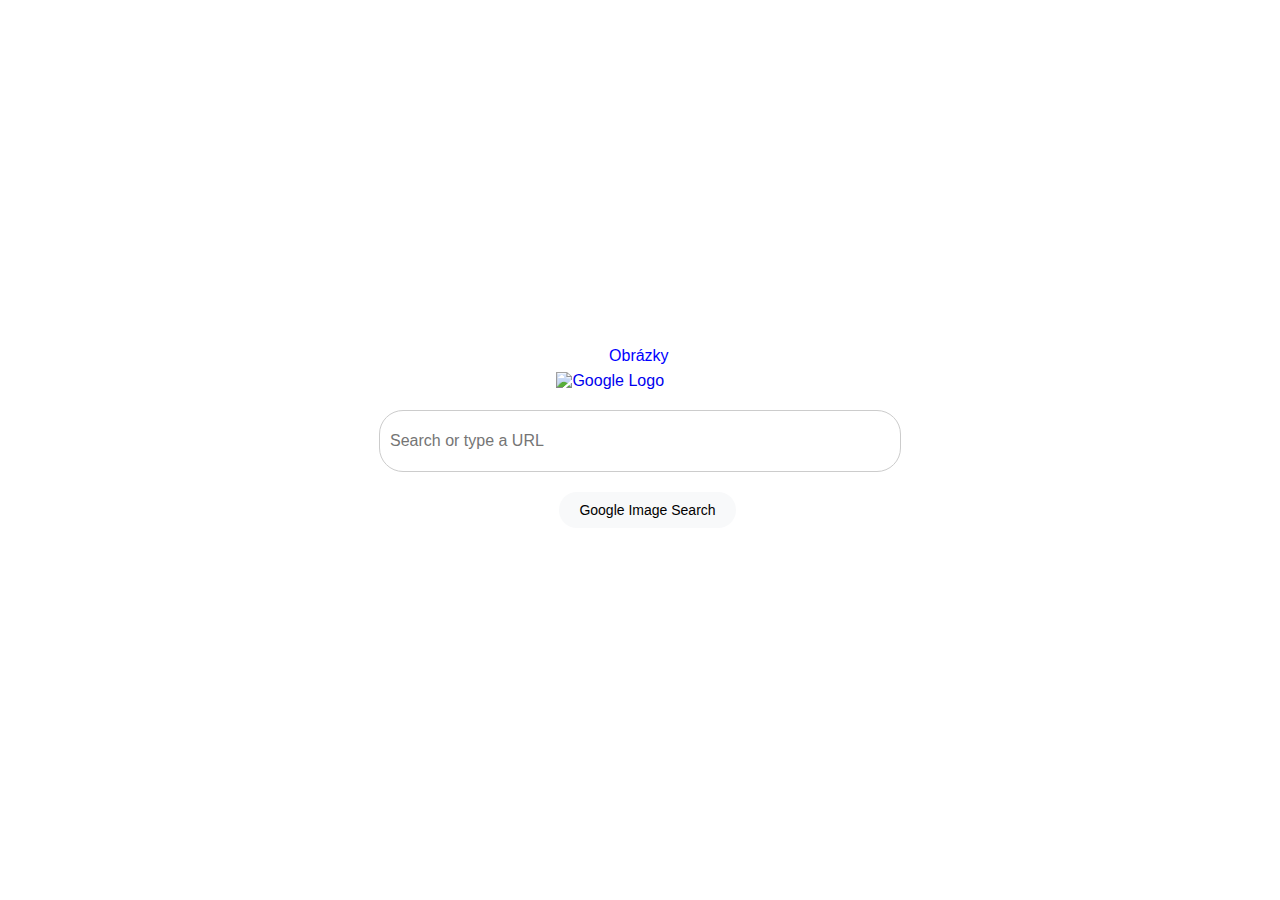
==== image.html @ 9ed7e204 "first commit" ====
<!DOCTYPE html>
<html lang="en">
    <head>
        <title>Image Search</title>
        <link rel="stylesheet" href="custom/custImg.css">
        <link href="https://www.google.com/images/branding/product/1x/gsa_android_144dp.png" rel="icon">
    </head>
    <body>
        <div class="main">
            <a href="index.html"><img id="logo" src="https://www.google.com/images/branding/googlelogo/1x/googlelogo_color_272x92dp.png" alt="Google Logo"><span>Obrázky</span></a>
            <form action="https://www.google.com/search">
                <input type="hidden" name="tbm" value="isch">
                <input id="inpt" type="text" name="q" placeholder="Search or type a URL">
                <input type="submit" name="btnK" value="Google Image Search" class="button">
            </form>
        </div>
    </body>
</html>
---- custom/custImg.css ----
@import url("./custom.scss");
body {
  display: grid;
  height: 100vh;
  margin: 0;
  font-family: Arial, sans-serif;
}

div {
  display: flex;
}

div.header {
  justify-content: flex-end;
  height: 5em;
  align-items: center;
}

div.header a {
  color: rgb(20, 20, 20);
  text-decoration: none;
  margin: 0 8px 0 8px;
}
div.header a:hover {
  text-decoration: underline;
}

div.main {
  display: flex;
  flex-direction: column;
  align-items: center;
  justify-self: center;
}

#logo {
  width: 272px;
  height: auto;
  margin-bottom: 20px;
}

form {
  display: grid;
  justify-items: center;
}

input[type=text] {
  display: block;
  width: 500px;
  height: 40px;
  padding: 10px;
  font-size: 16px;
  border: 1px solid #ccc;
  border-radius: 24px;
  outline: none;
}
input[type=text]:hover {
  filter: drop-shadow(4px 4px 8px #c5c5c5);
}

input[type=submit] {
  display: block;
  margin-left: 15px;
  margin-top: 20px;
  padding: 10px 20px;
  font-size: 14px;
  border: none;
  border-radius: 24px;
  background-color: #f8f9fa;
  cursor: pointer;
  transition: background-color 0.3s;
}
input[type=submit]:hover {
  background-color: #e8e8e8;
}

body {
  display: flex;
  flex-direction: column;
  align-items: center;
  justify-content: center;
}

a {
  text-decoration: none;
}

span {
  position: relative;
  right: 55px;
  bottom: 25px;
  color: blue;
  text-decoration: none;
}/*# sourceMappingURL=custImg.css.map */
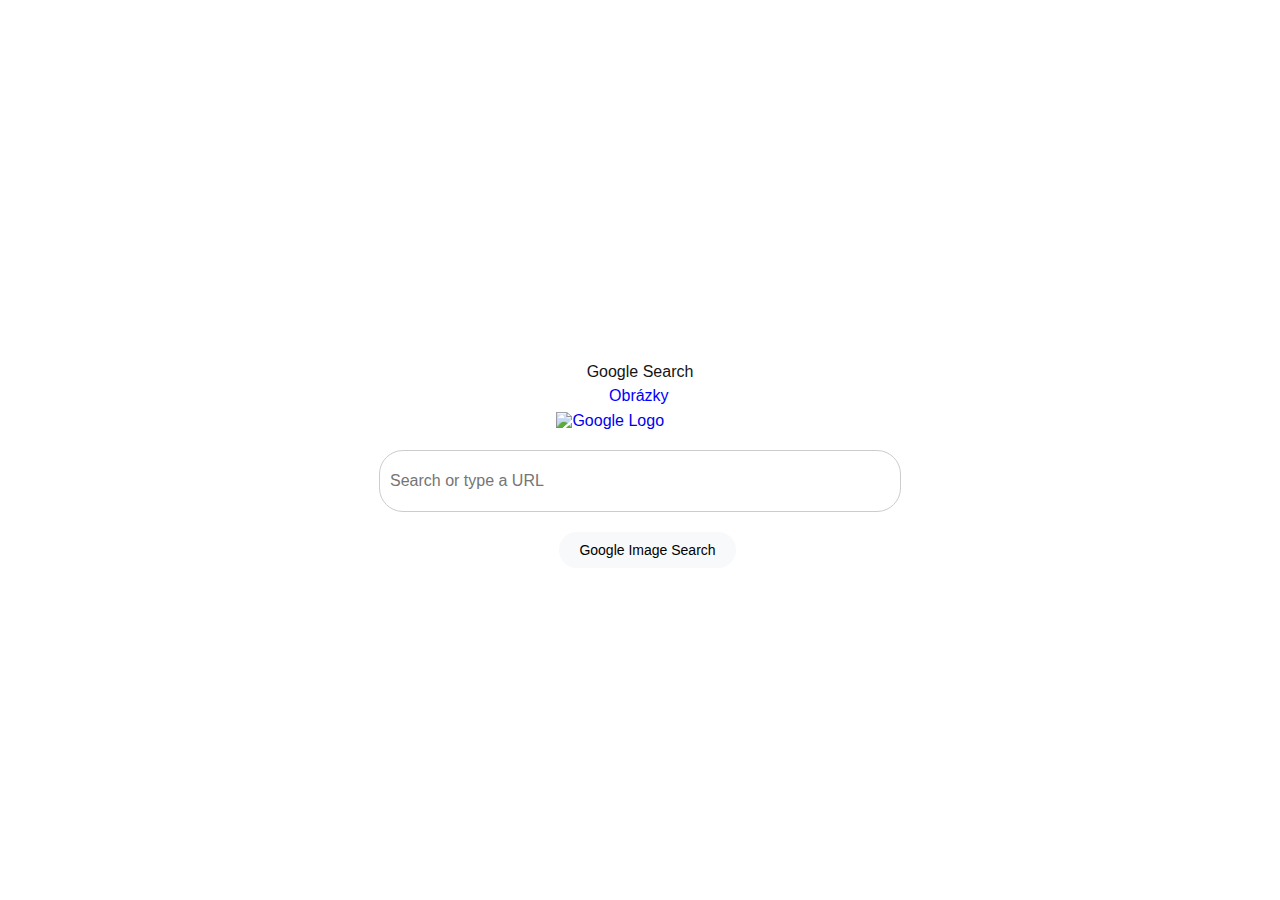
==== commit 10626c31: "update" ====
--- a/image.html
+++ b/image.html
@@ -6,6 +6,9 @@
         <link href="https://www.google.com/images/branding/product/1x/gsa_android_144dp.png" rel="icon">
     </head>
     <body>
+        <div class="header">
+            <a href="index.html">Google Search</a>
+        </div>
         <div class="main">
             <a href="index.html"><img id="logo" src="https://www.google.com/images/branding/googlelogo/1x/googlelogo_color_272x92dp.png" alt="Google Logo"><span>Obrázky</span></a>
             <form action="https://www.google.com/search">
@@ -15,4 +18,5 @@
             </form>
         </div>
     </body>
+    </body>
 </html>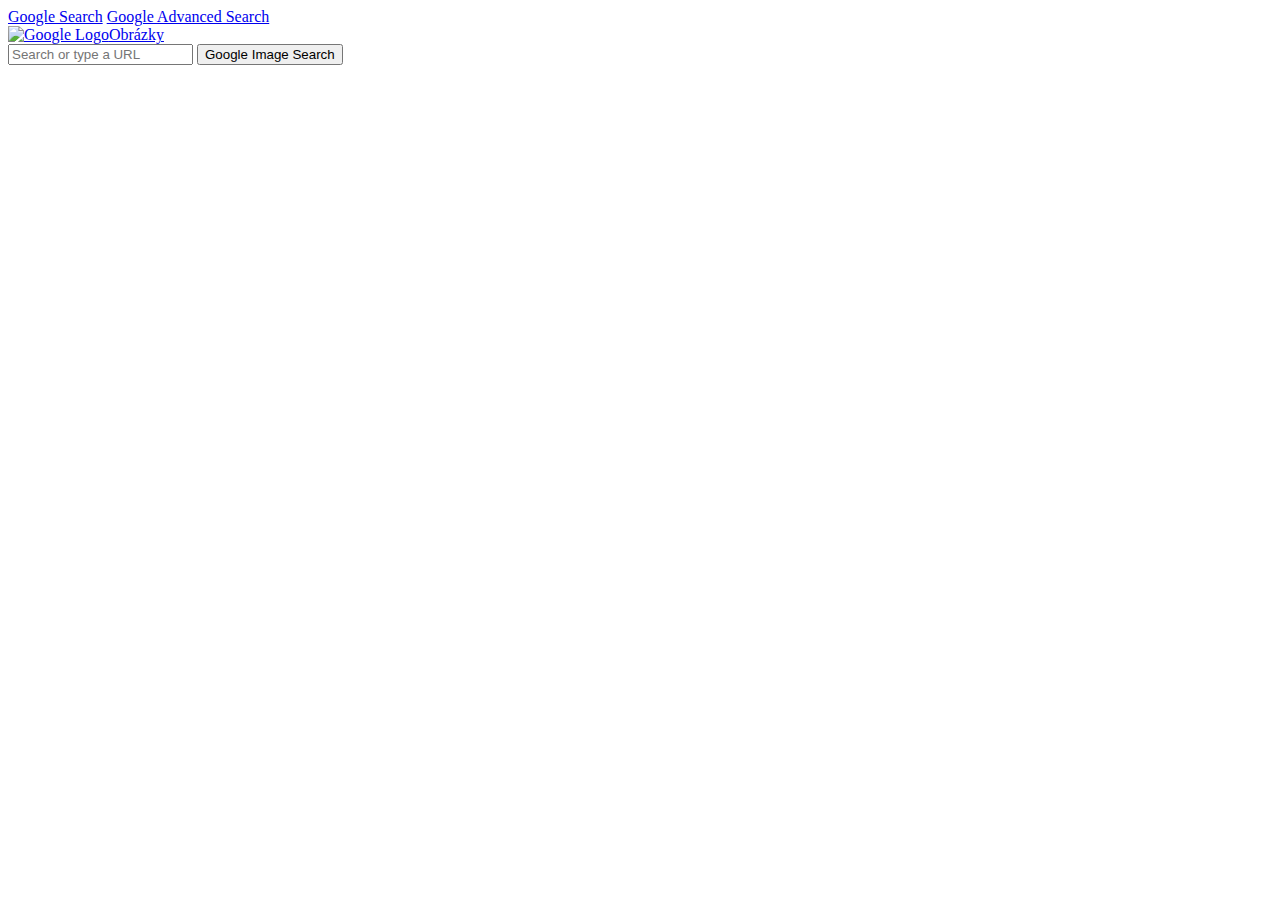
==== commit 203ea890: "style upgreade" ====
--- a/image.html
+++ b/image.html
@@ -2,12 +2,13 @@
 <html lang="en">
     <head>
         <title>Image Search</title>
-        <link rel="stylesheet" href="custom/custImg.css">
+        <link rel="stylesheet" href="custom/custimg.css">
         <link href="https://www.google.com/images/branding/product/1x/gsa_android_144dp.png" rel="icon">
     </head>
     <body>
         <div class="header">
             <a href="index.html">Google Search</a>
+            <a href="advanced.html">Google Advanced Search</a>
         </div>
         <div class="main">
             <a href="index.html"><img id="logo" src="https://www.google.com/images/branding/googlelogo/1x/googlelogo_color_272x92dp.png" alt="Google Logo"><span>Obrázky</span></a>
